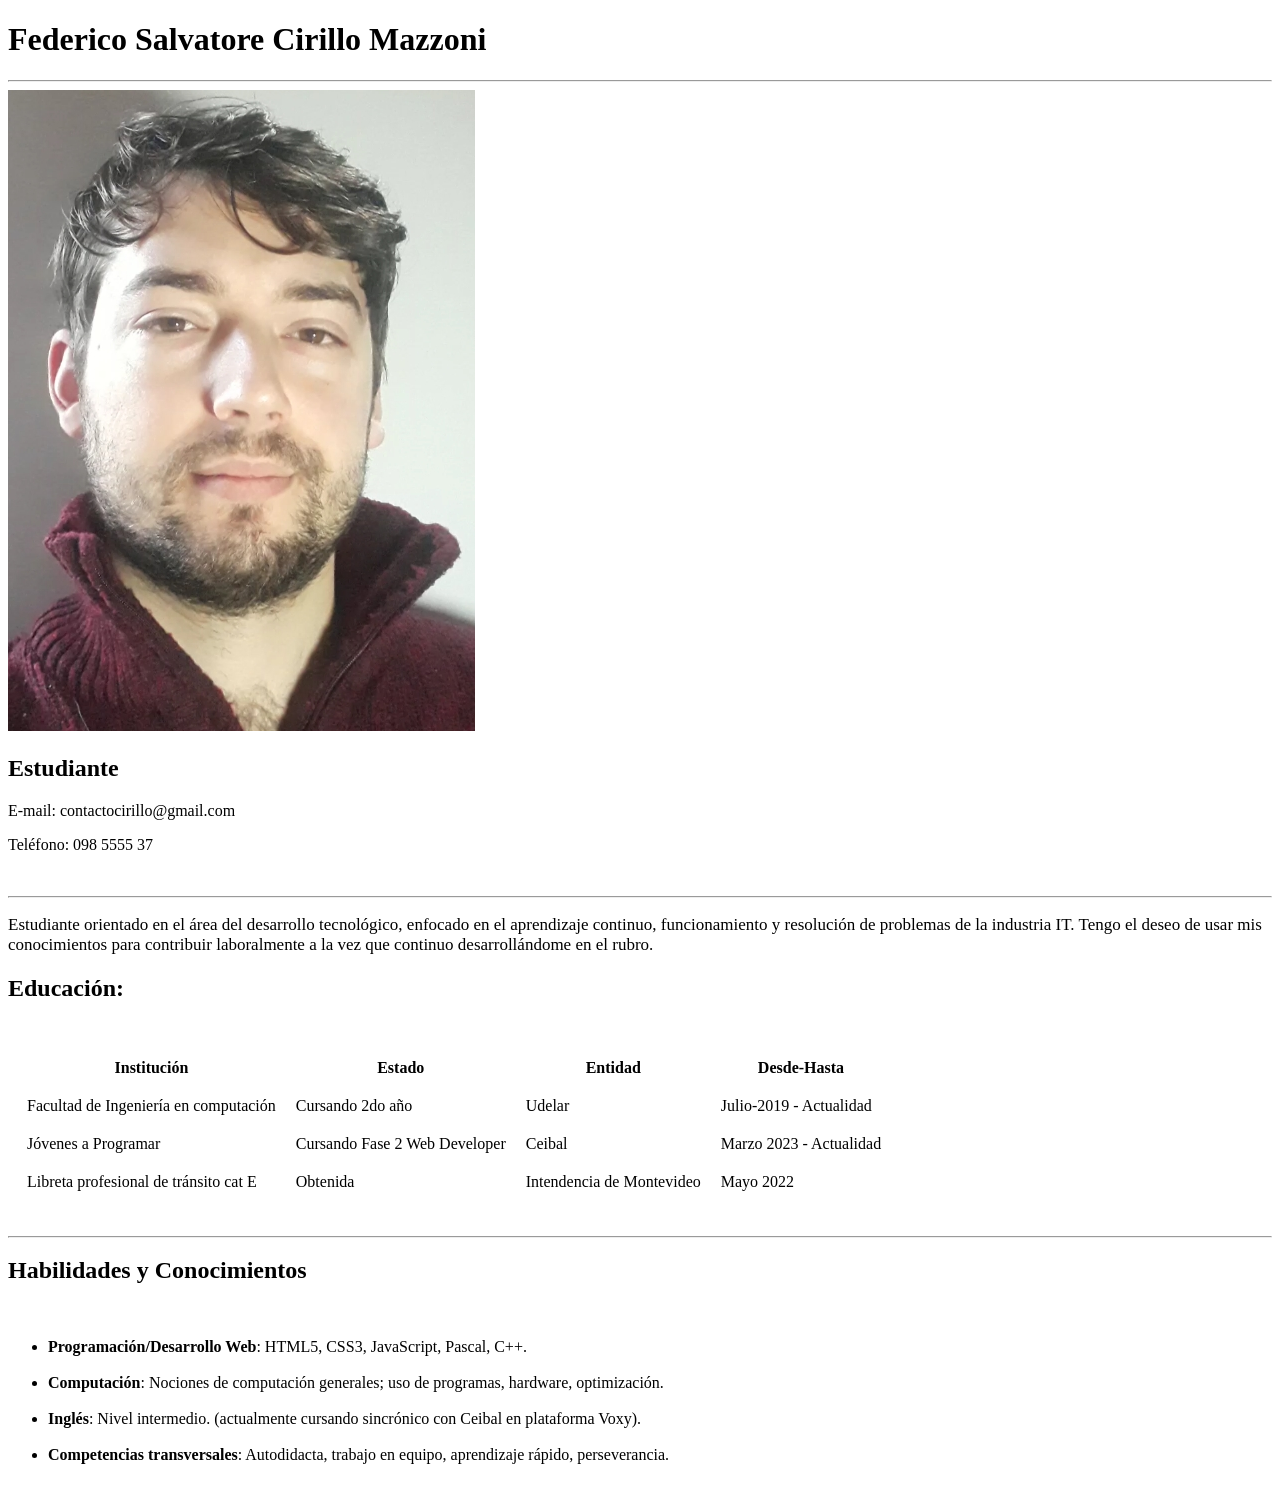
==== Currículum/index.html @ ee21c343 "Currículum" ====
<!DOCTYPE html>
<html lang="es">

    <head>
        <meta charset="utf-8">
        <title>Currículum Vitae</title>
        <link rel="stylesheet" href="/style.css">
    </head>

    <body>

        <h1>Federico Salvatore Cirillo Mazzoni</h1>
        
        <hr>     
        <img src="foto cv.png" alt="Texto alternativo"   class="fotocv">
         <br>
        
         


             <h2>Estudiante</h2>

             

             <p>E-mail: contactocirillo@gmail.com</p>

             

             <p>Teléfono: 098 5555 37</p>


             <br>

        <hr>     

         <p id="introduccion" style="font-size: 17px;"> Estudiante orientado en el área del desarrollo tecnológico, enfocado en el aprendizaje continuo, funcionamiento  y resolución de 
            problemas de la industria IT. Tengo el deseo de usar mis conocimientos para contribuir laboralmente a la vez que continuo desarrollándome en el rubro.</p>

            


        <h2>Educación:</h2>
        
            <br>
        
        <table cellspacing="18">
            <thead>
                <tr>
                    <th>Institución</th>
                  
                    <th>Estado</th>
                    
                    <th>Entidad</th>
                    
                    <th>Desde-Hasta</th>
                </tr>
            </thead>

            <tr>
                <td>Facultad de Ingeniería en computación</td>
                <td>Cursando 2do año</td>
                <td>Udelar</td>
                <td>Julio-2019 - Actualidad</td> 
            </tr>
            <tr>
                <td>Jóvenes a Programar</td>
                <td>Cursando Fase 2 Web Developer</td>
                <td>Ceibal</td>
                <td>Marzo 2023 - Actualidad</td>
            </tr>

            <tr>
                <td>Libreta profesional de tránsito cat E</td>
                <td>Obtenida</td>
                <td>Intendencia de Montevideo</td>
                <td>Mayo 2022</td>
            </tr>
            

            
        </table>
        
        <br>
        
        <hr>
        
        <h2>Habilidades y Conocimientos</h2><br>
            <ul>
                <li ><Strong>Programación/Desarrollo Web</Strong>: HTML5, CSS3, JavaScript, Pascal, C++.</li>
                <br>
                <li><Strong>Computación</Strong>: Nociones de computación generales; uso de programas, hardware, optimización.  </li>
                <br>
                <li><Strong>Inglés</Strong>: Nivel intermedio. (actualmente cursando sincrónico con Ceibal en plataforma Voxy).</li> 
                <br>                                
                <li><Strong>Competencias transversales</Strong>: Autodidacta, trabajo en equipo, aprendizaje rápido, perseverancia.</li>
            </ul>
        
        <br>
    </body>
</html>
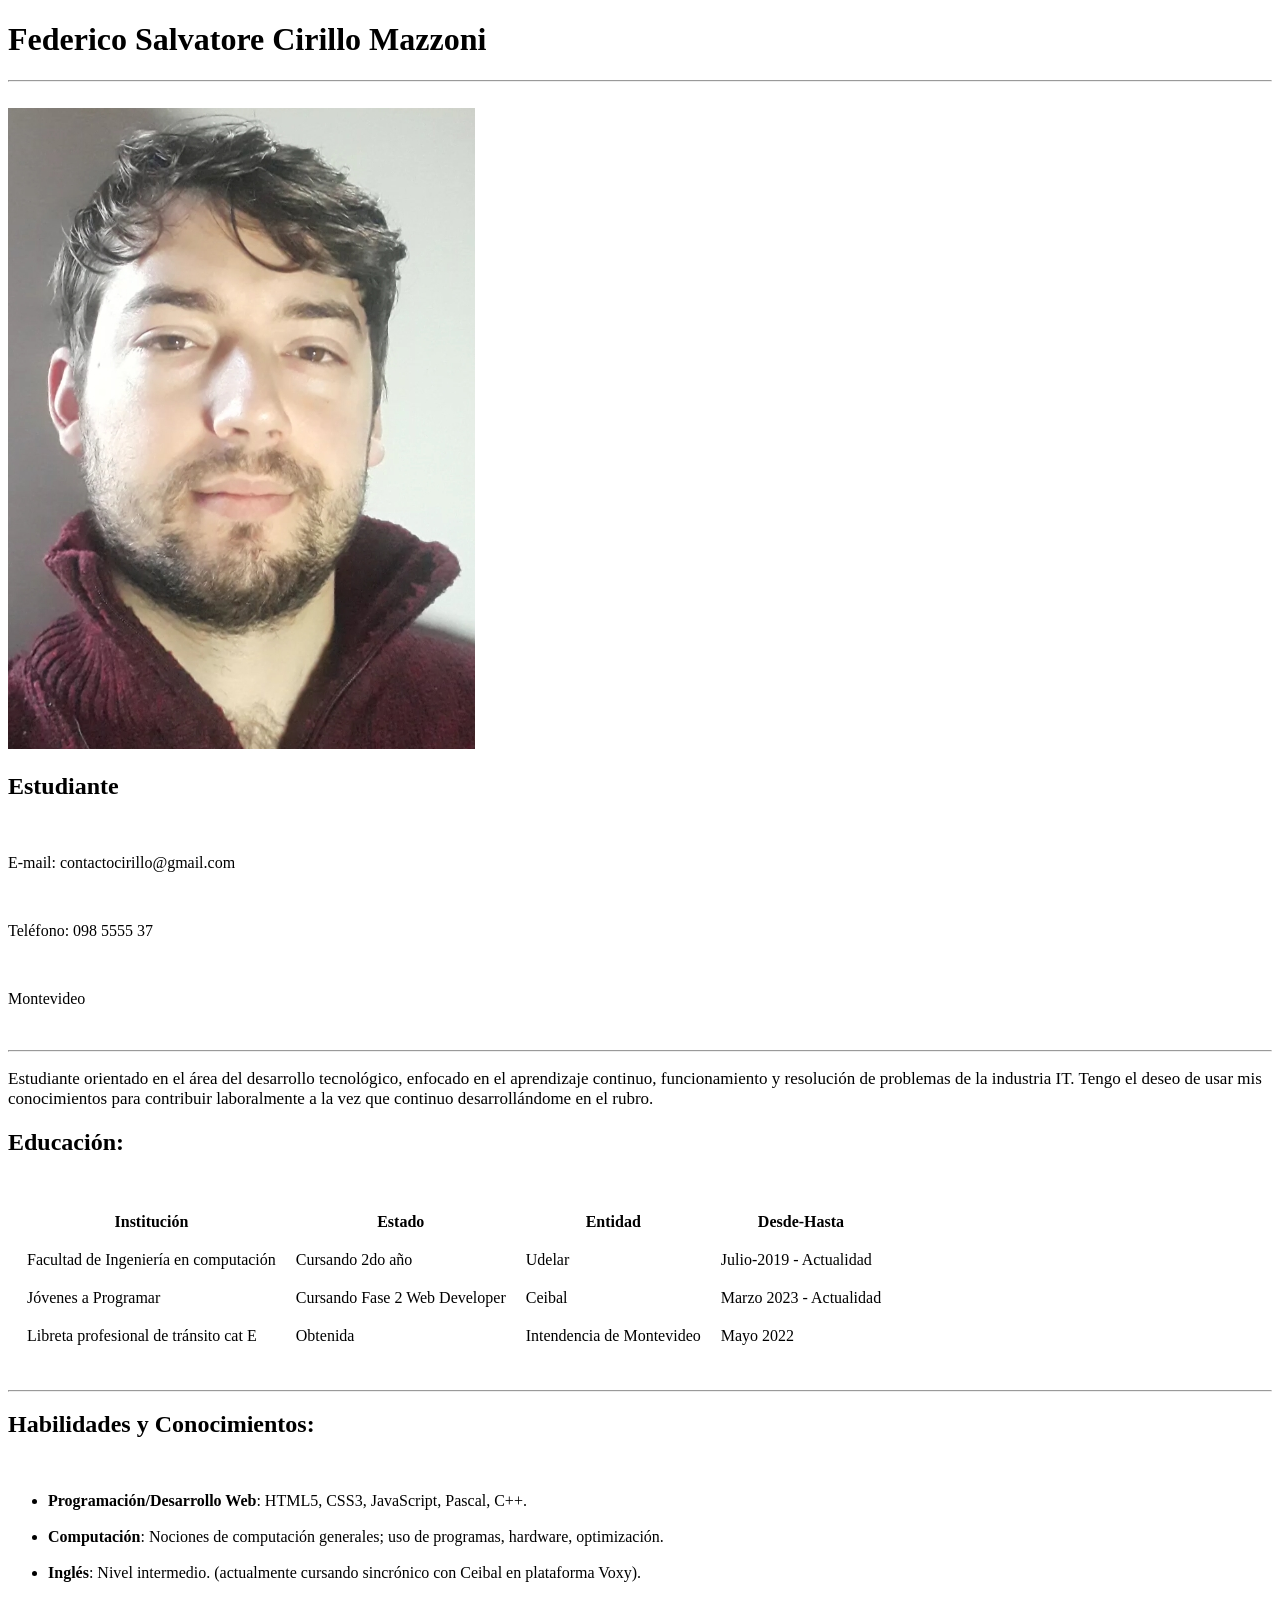
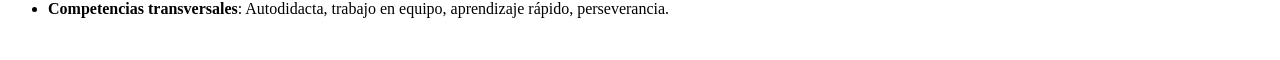
==== commit f383d06c: "Curriculum" ====
--- a/Currículum/index.html
+++ b/Currículum/index.html
@@ -12,21 +12,25 @@
         <h1>Federico Salvatore Cirillo Mazzoni</h1>
         
         <hr>     
-        <img src="foto cv.png" alt="Texto alternativo"   class="fotocv">
+        
          <br>
         
          
-
+         <img src="foto cv.png" alt="Texto alternativo"   class="fotocv">
 
              <h2>Estudiante</h2>
-
-             
+            
+             <br>
 
              <p>E-mail: contactocirillo@gmail.com</p>
 
-             
+             <br>
 
              <p>Teléfono: 098 5555 37</p>
+
+             <br>
+
+             <p>Montevideo</p>
 
 
              <br>
@@ -84,7 +88,7 @@
         
         <hr>
         
-        <h2>Habilidades y Conocimientos</h2><br>
+        <h2>Habilidades y Conocimientos:</h2><br>
             <ul>
                 <li ><Strong>Programación/Desarrollo Web</Strong>: HTML5, CSS3, JavaScript, Pascal, C++.</li>
                 <br>
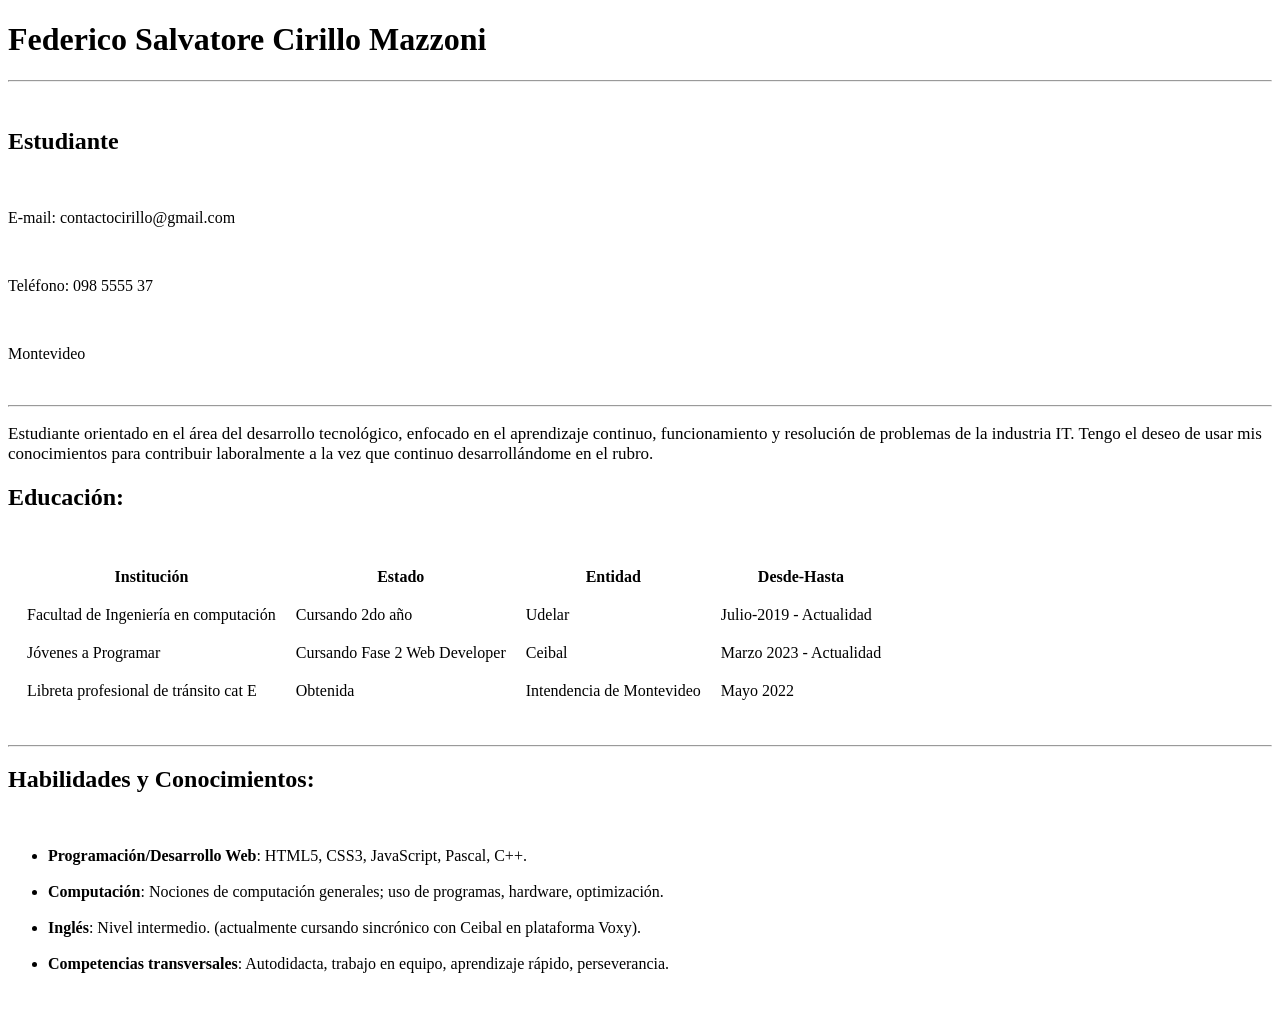
==== commit a17f1656: "Update index.html" ====
--- a/Currículum/index.html
+++ b/Currículum/index.html
@@ -16,7 +16,7 @@
          <br>
         
          
-         <img src="foto cv.png" alt="Texto alternativo"   class="fotocv">
+         
 
              <h2>Estudiante</h2>
             
